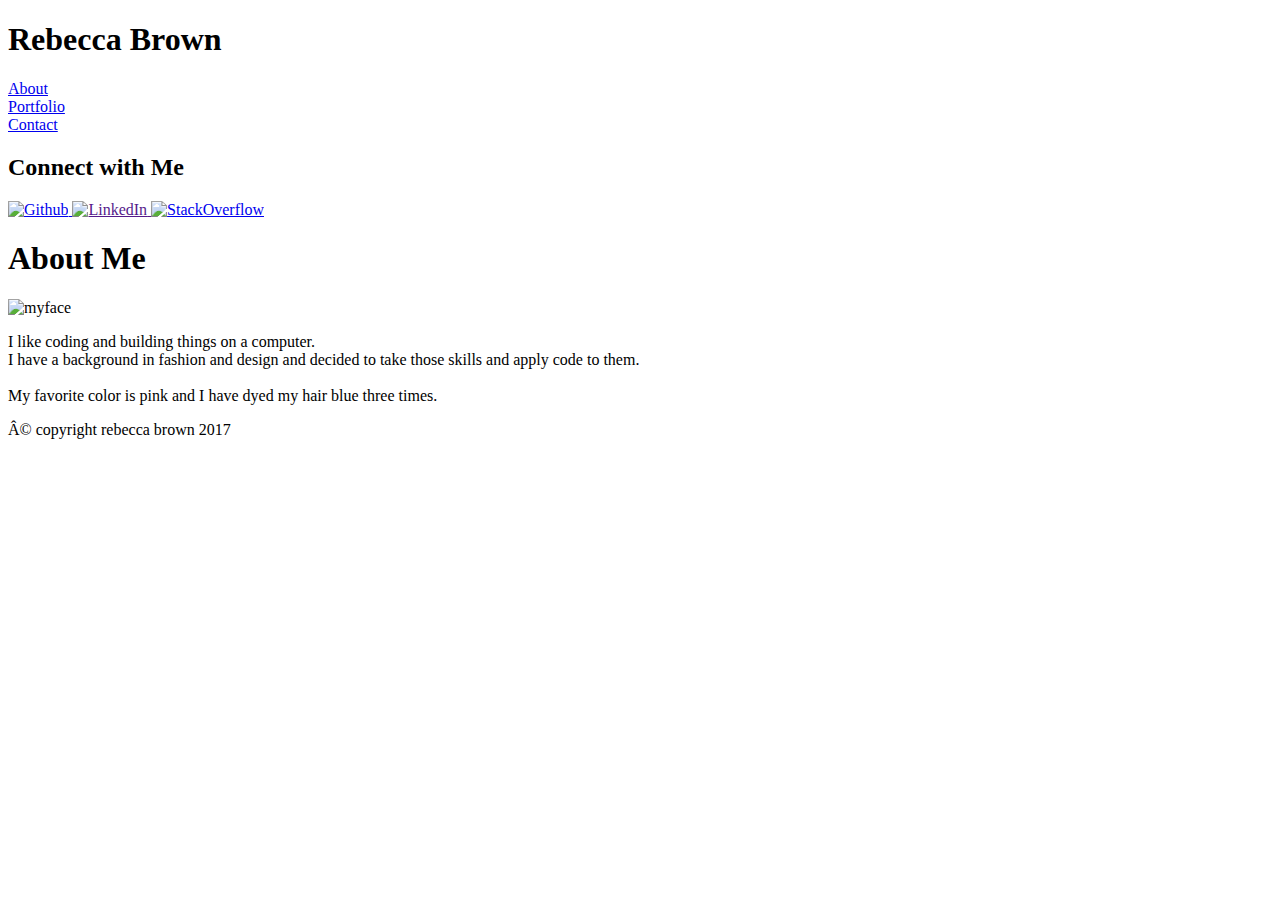
==== index.html @ 54d076d3 "Add files via upload" ====
<!DOCTYPE html>

<html lang="en us">

<meta charset="8">

<head>

	<title>My Portfolio</title>
	<link rel="stylesheet" type="text/css" href="assets/css/style.css">


</head>


	<body>


			<!--Top navigation -->

			<header>

				<section>
				
					<div class="topnav content">

						<h1 class="myname">Rebecca Brown</h1>

							<div class="toplinks">
					
							<div>
						<a class="linkone" href="index.html">About</a>
							</div>

							<div>
						<a class="linktwo" href="portfolio.html">Portfolio</a>
							</div>
							
							<div>
						<a class="linkthree" href="contact.html">Contact</a>	
							</div>
											
  							</div>
  					</div>

  				</section>		

			</header>


		  	<!-- Side navigation -->

		<section class="sidebox content">

			<div class="sidecontact">
  				
  				<h2>Connect with Me</h2>
				
					<div class="pics">

  				<a href="https://github.com/rebecca8840">

  					<img src="https://assets-cdn.github.com/images/modules/logos_page/GitHub-Mark.png" alt="Github" height="42" width="42">
  				</a>
				
					
  				<a href="">
					<img src="https://image.freepik.com/free-icon/linkedin-logo_318-50643.jpg" alt="LinkedIn" height="42" width="42">
				</a>
					

					
				<a href="https://stackoverflow.com/users/8917825/rebecca-b">

					<img src="https://maxcdn.icons8.com/Share/icon/Logos//stackoverflow1600.png" alt="StackOverflow" height="42" width="42">
				</a>

					</div>

			</div>

		</section>

		
			<!-- Content Box -->

		<div class="about-txt whitebox">

			<h1 class="headtxt">About Me</h1>
				
				
					<p>

						<img src="./assets/images/profilephoto.jpg" class="profilephoto" alt="myface">
						
						<div class="p">
							<div>
						I like coding and building things on a computer. 
						</div>

						I have a background in fashion and design and decided to take those skills and apply code to them. 
							</div> <br>

						<div>
						My favorite color is pink and I have dyed my hair blue three times.
						</div>

						</div>
					</p>


				<!-- Footer -->
				
					<section>

						<footer>

							<p>© copyright rebecca brown 2017 </p>

						</footer>

					</section>

</body>

</html>
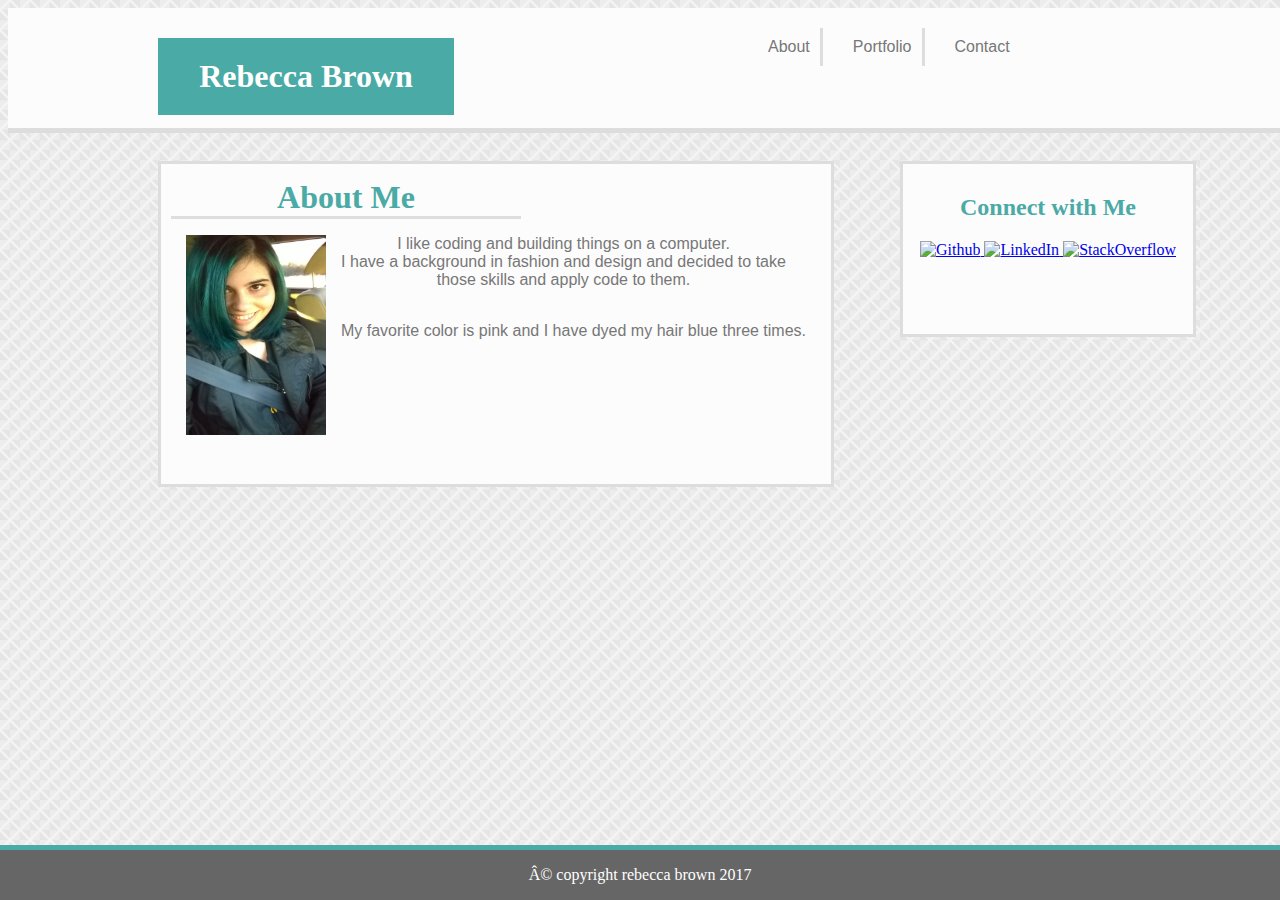
==== commit 37441fda: "Add files via upload" ====
--- a/index.html
+++ b/index.html
@@ -50,7 +50,7 @@
 
 		  	<!-- Side navigation -->
 
-		<section class="sidebox content">
+		<section class="sidebox content sideside">
 
 			<div class="sidecontact">
   				
@@ -64,7 +64,7 @@
   				</a>
 				
 					
-  				<a href="">
+  				<a href="https://www.linkedin.com/in/rebecca-brown-0372a479">
 					<img src="https://image.freepik.com/free-icon/linkedin-logo_318-50643.jpg" alt="LinkedIn" height="42" width="42">
 				</a>
 					
@@ -84,7 +84,7 @@
 		
 			<!-- Content Box -->
 
-		<div class="about-txt whitebox">
+		<div class="about-txt whitebox boxbox">
 
 			<h1 class="headtxt">About Me</h1>
 				
--- a/assets/css/style.css
+++ b/assets/css/style.css
@@ -0,0 +1,261 @@
+body {
+  background: #e8eaed;
+  background-image: url("../images/stonehaven.png");
+  background-repeat: repeat;
+}
+
+header {
+  border-bottom: solid;
+  border-color: #cccccc;
+}
+
+h2 {
+  white-space: nowrap;
+}
+
+form {
+  float: left;
+  clear: left;
+  display: block;
+}
+
+footer {
+    position: fixed;
+    left: 0;
+    bottom: 0;
+    width: 100%;
+    background-color: #666666;
+    color: white;
+    text-align: center;
+    border-top: solid;
+    border-color: #4aaaa5;
+    border-width: 5px;
+}
+
+
+input label {
+  display: block;
+  clear: both;
+}
+
+.profilephoto {
+  height: 200px;
+  width: 140px;
+  float: left;
+  clear: right;
+  margin-left: 15px;
+}
+
+.p {
+  margin: 10px 20px 15px 10px;
+  display: block;
+}
+
+.nametxt .emailtxt {
+  float: left;
+  display: block;
+  clear: both;
+}
+
+
+.namebox {
+float: left;
+clear: left;
+margin-top: 5px;
+}
+
+.emailbox {
+  float: left;
+  clear: left;
+  margin-top: 8px;
+}
+
+.submitbox {
+  float: left;
+  clear: left;
+  height: 150px;
+  width: 630px;
+}
+
+.content {
+  margin: auto;
+}
+
+.topnav {
+    float: left;
+    width: 100%;
+    height: 100px;
+    position: fixed;
+    background: #fcfcfc;
+    border-bottom: solid;
+    border-color: #dddddd;
+    border-width: 5px;
+    color: #4aaaa5;
+    padding: 10px 10px 10px 10px;
+}
+
+.toplinks {
+    display: inline-flex;
+    float: right;
+    color: #777777;
+    width: 400px;
+    height: 100px;
+    background-color: transparent;
+    font-family: 'Arial', 'Helvetica Neue', Helvetica, sans-serif;
+    margin-right: 150px;
+}
+
+.linkone {
+  float: left;
+  clear: left;
+  padding: 10px;
+  color: #777777;
+  text-decoration: none;
+  margin: 10px;
+  font-size: 16px;
+  border-right: solid;
+  border-color: #dddddd;
+}
+
+.linktwo {
+  float: left;
+  clear: center;
+  padding: 10px;
+  color: #777777;
+  text-decoration: none;
+  margin: 10px;
+  font-size: 16px;
+  border-right: solid;
+  border-color: #dddddd;
+}
+
+.linkthree {
+  float: left;
+  clear: left;
+  padding: 10px;
+  color: #777777;
+  text-decoration: none;
+  margin: 10px;
+  font-size: 16px;
+}
+
+.sidecontact {
+	  float: right;
+    width: 270px;
+    height: 150px;
+    position: fixed;
+    left: 900px;
+    background: #fcfcfc;
+    color: #4aaaa5;
+    text-align: center;
+    font-family: 'Georgia', Times, Times New Roman, serif;
+    border: #dddddd;
+    border-style: solid;
+    padding: 10px 10px 10px 10px;
+    margin-top: 150px;
+}
+
+.pics {
+  white-space: nowrap;
+  float: center;
+  display: inline-block;
+  clear: left;
+}
+
+.about-txt, .whitebox {
+    float: left;
+    position: fixed;
+    height: 300px;
+    width: 650px;
+    background: #fcfcfc;
+    color: #777777;
+    font-family: 'Arial', 'Helvetica Neue', Helvetica, sans-serif;
+    text-align: center;
+    border: #dddddd;
+    border-style: solid;
+    padding: 10px 10px 10px 10px;
+    margin-top: 150px;
+    margin-left: 150px;
+}
+
+.portfoliopics {
+  display: inline-grid;
+
+}
+
+.cat {
+    float: left;
+    clear: right;
+    width: 50%;
+    padding: 10px;
+}
+
+.tech {
+    float: left;
+    margin-top: 12px;
+    width: 100%;
+}
+
+.row:after {
+    content: "";
+    display: table;
+    clear: both;
+}
+
+.myname {
+  float: left;
+  width: 20%;
+  background-color: #4aaaa5;
+  color: #ffffff;
+  font-family: 'Georgia', Times, Times New Roman, serif;
+  margin: 20px 0px 0px 140px;
+  padding: 20px;
+  text-align: center;
+}
+
+.headtxt {
+  color: #4aaaa5;
+  background: transparent;
+  font-family: 'Georgia', Times, Times New Roman, serif;
+  margin-bottom: 0px;
+  margin-top: 5px;
+  margin-right: 300px;
+  border-bottom: solid;
+  border-color: #dddddd;
+}
+
+.aboutpix {
+  display: block;
+  float: left;
+  position: relative;
+  background-position: 50% 50%;
+  background-repeat: no-repeat;
+  background-size: cover;
+}
+
+#subject {
+  margin-top: 40px;
+  margin-left: 8px;
+  height: 140px;
+  width: 630px;
+}
+
+#submit {
+  background: #4aaaa5;
+  color: white;
+  border: none;
+  height: 30px;
+  text-align: center;
+  font-family: 'Arial', 'Helvetica Neue', Helvetica, sans-serif;
+  width: 10%;
+  margin-right: 550px;
+}
+
+
+*/ Media queries */
+
+  @media screen and (max-width: 980px) {
+    .boxbox .sideside {
+      width: 100%
+    }
+  }